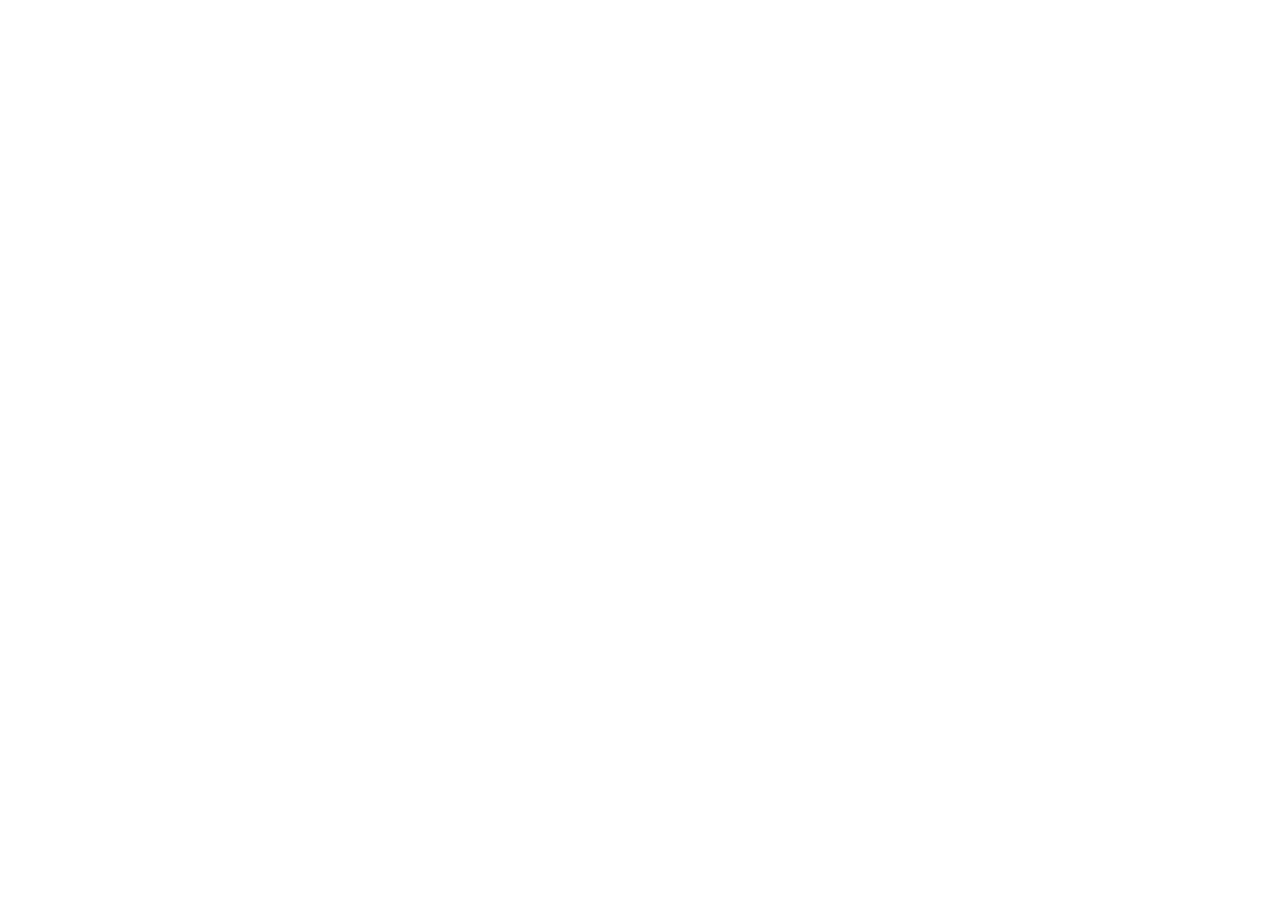
==== index.html @ 5873aec7 "Add files via upload" ====
<!DOCTYPE html>
<html>
  <head>
    <meta charset="UTF-8">
    <title>testjs</title>
    <script src="libraries/p5.js" type="text/javascript"></script>

    <script src="libraries/p5.dom.js" type="text/javascript"></script>
    <script src="libraries/p5.sound.js" type="text/javascript"></script>

    <script src="js/sketch.js" type="text/javascript"></script>

    <style> body {padding: 0; margin: 0;} canvas {vertical-align: top;} </style>
  </head>
  <body>
  </body>
</html>
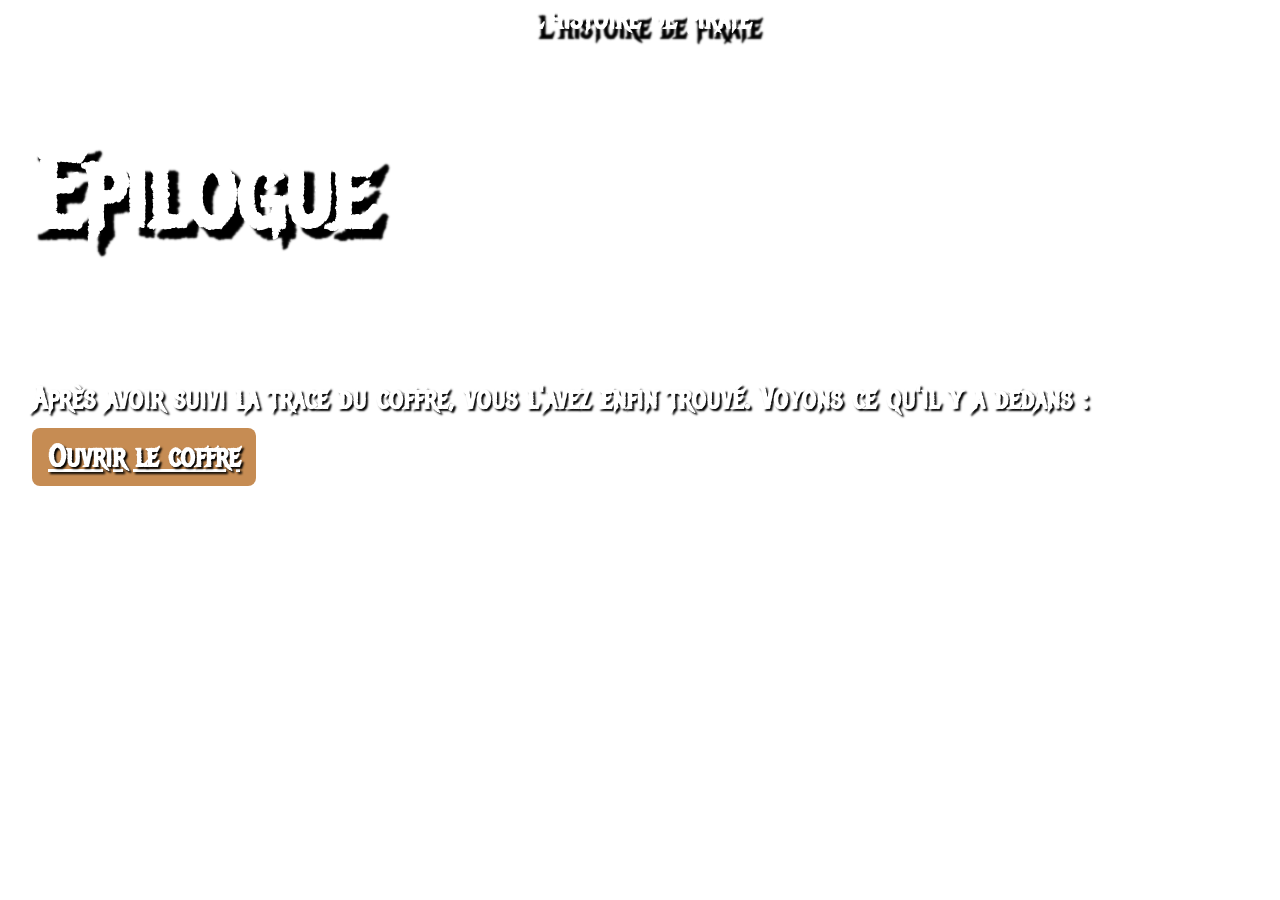
==== commit 6f3a9463: "Rename site .HTML to index.html" ====
--- a/index.html
+++ b/index.html
@@ -1,17 +1,23 @@
-<!DOCTYPE html>
-<html>
-  <head>
-    <meta charset="UTF-8">
-    <title>testjs</title>
-    <script src="libraries/p5.js" type="text/javascript"></script>
-
-    <script src="libraries/p5.dom.js" type="text/javascript"></script>
-    <script src="libraries/p5.sound.js" type="text/javascript"></script>
-
-    <script src="js/sketch.js" type="text/javascript"></script>
-
-    <style> body {padding: 0; margin: 0;} canvas {vertical-align: top;} </style>
-  </head>
-  <body>
-  </body>
-</html>
+<html>
+  <head>
+    <meta charset="utf-8"/>
+    <title>Histoire pirate</title>
+	<link href="https://fonts.googleapis.com/css2?family=Metal+Mania&display=swap" rel="stylesheet">
+	<link rel="icon" href="icone.ico" />
+	<link rel="stylesheet" type="text/css" href="ChoixCss.css"/>
+  </head>
+
+  <body>
+	<h1>L'histoire de pirate</h1>
+	<h2>Epilogue</h2>
+	<p id=toto> Après avoir suivi la trace du coffre, vous l'avez enfin trouvé. Voyons ce qu'il y a dedans :<br>
+	
+	<a href="seconde.html">Ouvrir le coffre</a></id></p>
+	<aside>crée par :<ul>
+		<li>Mathilde DELANOE</li>
+		<li>Mathis BPC</li>
+		<li>Thomas DEFLEUR</li></aside>
+	
+	
+  </body>
+</html>
--- a/ChoixCss.css
+++ b/ChoixCss.css
@@ -0,0 +1,107 @@
+/* G�n�ral et fonts*/
+
+html{
+	font-family: 'Metal Mania', cursive;
+	font-size: 120%;
+}
+
+body { 
+	width:95%; 
+	margin:auto; 
+	font-size: 0.8em;  
+}
+
+/* Le header une image en t�te*/
+
+header {
+	position: relative; 
+	width: 100%; 
+	height: 250px;
+}
+
+body { 
+	background-image:url(https://www.publicdomainpictures.net/pictures/270000/velka/old-barn-wood-background.jpg); 
+	background-position:center; background-attachment:fixed;
+}
+
+/* Les titres et chapitres*/
+h1 { 
+	text-align:center; 
+	font-size: 2em;
+	color: #ffffff; 
+	text-shadow:10px 10px 2px #000000;
+}
+
+h2 { 
+	position : center ; 
+	font-size: 7em; 
+	color: #ffffff; 
+	text-shadow : 10px 10px 2px #000000}
+
+/* Le menu positionn� � gauche, largeur fixe*/
+
+
+
+#toto {
+	font-family: 'Metal Mania', cursive;
+	color : #ffffff;
+	text-shadow : 2px 2px 2px #000000;
+	font-style : Trattatello ;
+	font-size: 2em; float: left; 
+	font-weight: bold; 
+}
+
+#page2 {
+	font-family: 'Metal Mania', cursive;
+	color : #ffffff;
+	text-shadow : 2px 2px 2px #000000;
+	font-style : Trattatello ;
+	font-size: 2em; float: left; 
+	font-weight: bold; 
+}
+
+#toto a{
+	margin-top: 10px;
+	transition: transform .2s;
+	display:inline-block;
+	color : #ffffff;
+	background-color: #c68c53;
+	border-radius: 8px;
+	padding: 10px 16px;
+}
+
+#toto a:hover {
+  	transform: scale(1.1); /* (150% zoom - Note: if the zoom is too large, it will go outside of the viewport) */
+}
+
+#page2 a{
+	margin-top: 10px;
+	transition: transform .2s;
+	display:inline-block;
+	color : #ffffff;
+	background-color: #c68c53;
+	border-radius: 8px;
+	padding: 10px 16px;
+}
+
+#page2 a:hover {
+  	transform: scale(1.1); /* (150% zoom - Note: if the zoom is too large, it will go outside of the viewport) */
+}
+
+
+/* aside en position fixe � l'�cran*/
+
+aside { 
+	position: fixed; 
+	top:0px ; 
+	right : 10px; 
+	width: 20%; 
+	background-image:url(https://i.pinimg.com/236x/ed/22/64/ed2264c70e109e7a54737cd7d8613777--paper-texture-old-paper.jpg); 
+	background-position:center;
+	text-align: justify; 
+ 	border-radius: 5px;  
+	padding: 10px;  
+	color: white;  
+	font-size: 1em; 
+}
+
